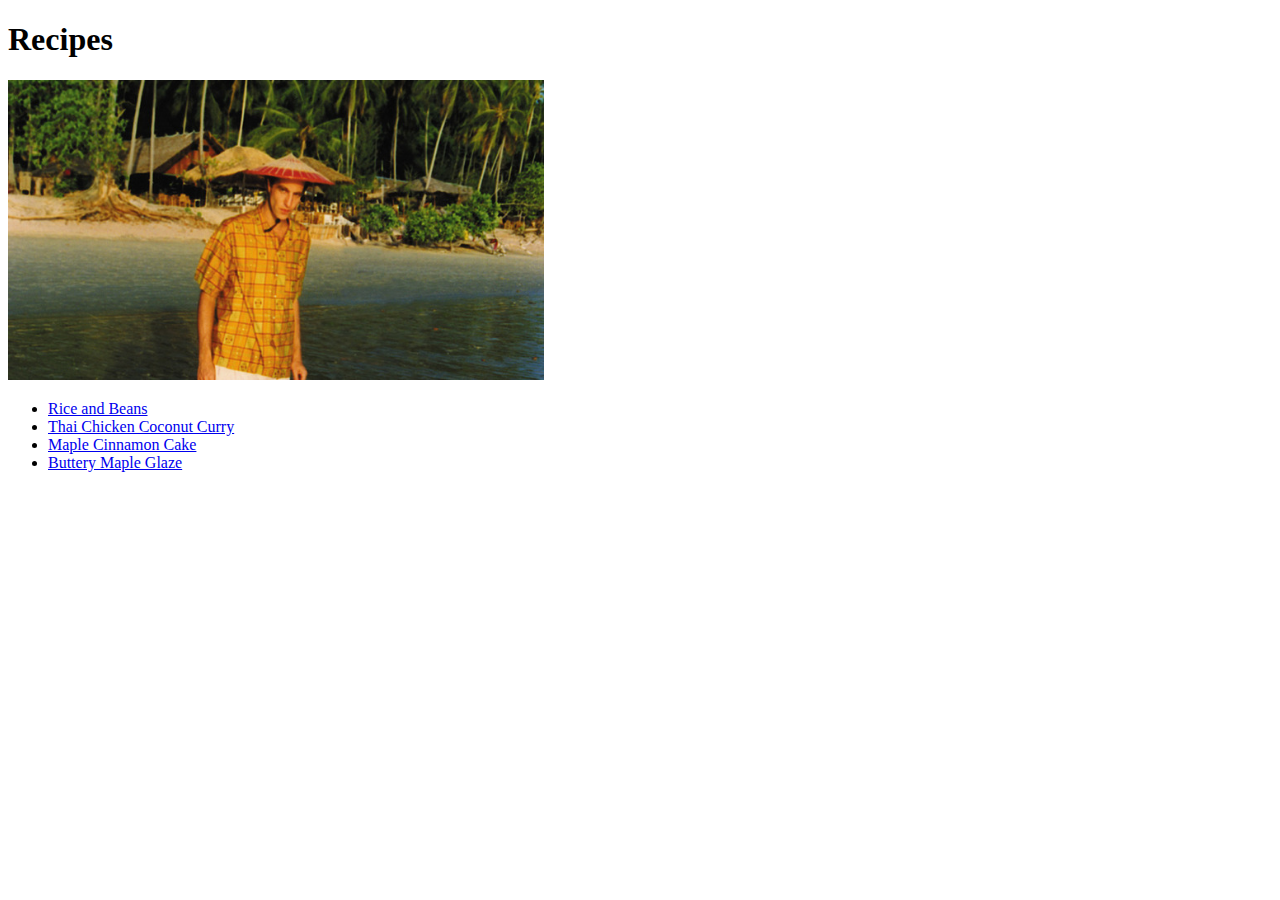
==== index.html @ cdc3b79b "Changed index.html location to the root git repository" ====
<!DOCTYPE html>
<html lang="en">
  <head>
    <meta charset="utf-8" />
    <title>Recipes</title>
  </head>

  <body>
    <h1>Recipes</h1>
    <img
      src="images/fishing_w_john.jpg"
      alt="a photo of John Lurie about to catch some fish"
      height="300"
    />
    <ul>
      <li><a href="pages/instapot_beans_and_rice.html">Rice and Beans</a></li>
      <li><a href="pages/coconut_curry.html">Thai Chicken Coconut Curry</a></li>
      <li><a href="pages/maple_cinnamon_cake.html">Maple Cinnamon Cake</a></li>
      <li><a href="pages/buttery_maple_glaze.html">Buttery Maple Glaze</a></li>
    </ul>
  </body>
</html>
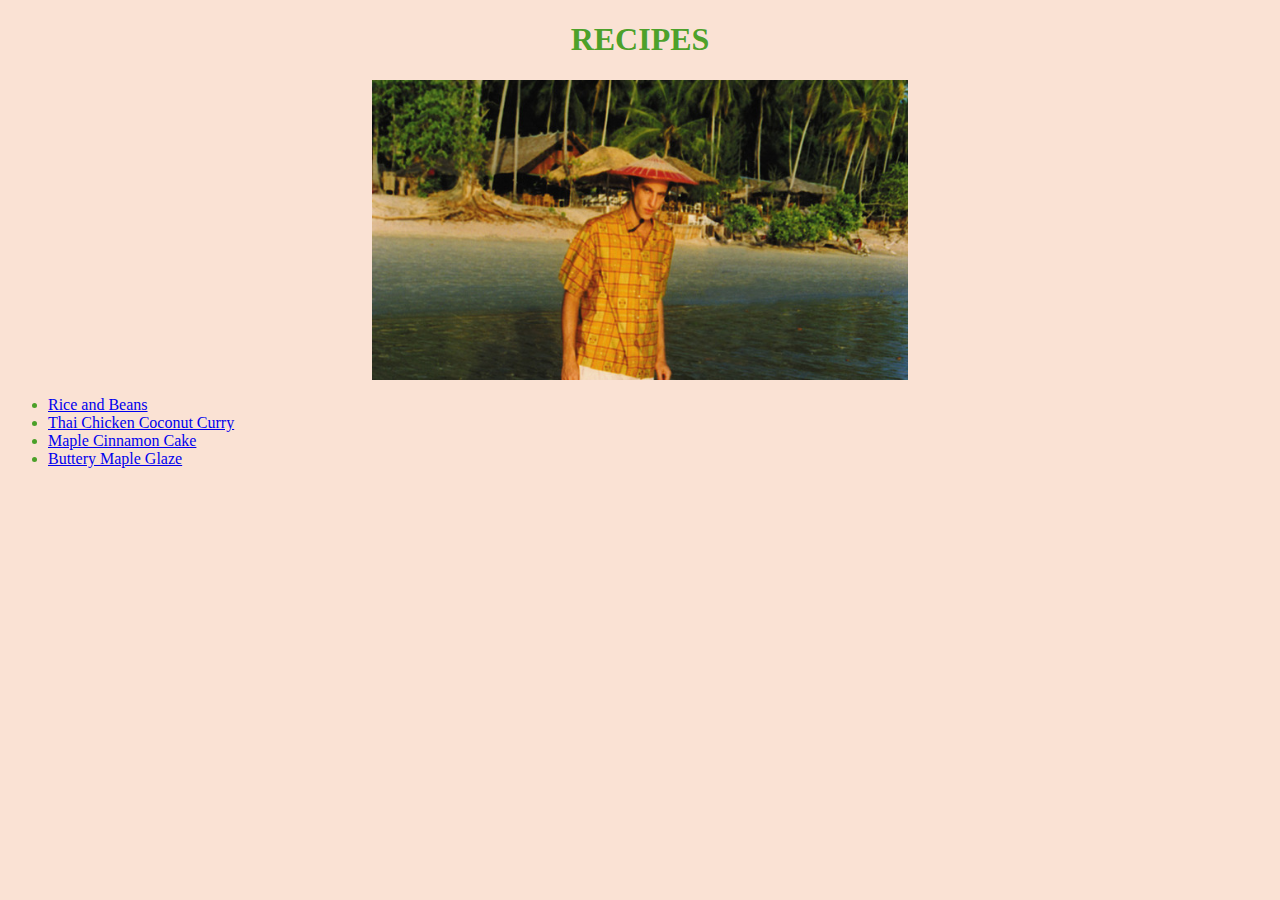
==== commit d2a5b2a7: "Commiting Recipes w/ css" ====
--- a/index.html
+++ b/index.html
@@ -3,20 +3,21 @@
   <head>
     <meta charset="utf-8" />
     <title>Recipes</title>
+    <link rel="stylesheet" href="styles.css">
   </head>
 
   <body>
-    <h1>Recipes</h1>
+    <h1 class="font">RECIPES</h1>
     <img
       src="images/fishing_w_john.jpg"
       alt="a photo of John Lurie about to catch some fish"
       height="300"
     />
     <ul>
-      <li><a href="pages/instapot_beans_and_rice.html">Rice and Beans</a></li>
-      <li><a href="pages/coconut_curry.html">Thai Chicken Coconut Curry</a></li>
-      <li><a href="pages/maple_cinnamon_cake.html">Maple Cinnamon Cake</a></li>
-      <li><a href="pages/buttery_maple_glaze.html">Buttery Maple Glaze</a></li>
+      <li class="font"><a href="pages/instapot_beans_and_rice.html">Rice and Beans</a></li>
+      <li class="font"><a href="pages/coconut_curry.html">Thai Chicken Coconut Curry</a></li>
+      <li class="font"><a href="pages/maple_cinnamon_cake.html">Maple Cinnamon Cake</a></li>
+      <li class="font"><a href="pages/buttery_maple_glaze.html">Buttery Maple Glaze</a></li>
     </ul>
   </body>
 </html>
--- a/styles.css
+++ b/styles.css
@@ -0,0 +1,24 @@
+body{
+    background-color: rgba(249, 223, 207, 0.9);
+}
+h1, h2, h3 {
+    text-align: center;
+    font-weight: 900;
+    font-family :fantasy, 'Times New Roman', Times, serif;
+    color: rgba(66, 157, 32, 0.956);
+}
+
+.font, li, p { 
+    color: rgba(66, 157, 32, 0.956);
+    font-family :fantasy, 'Times New Roman', Times, serif
+}
+
+img {
+    margin: auto;
+    display: block;
+}
+
+#no-style {
+    color: black;
+    font-family: 'Lucida Sans', 'Lucida Sans Regular', 'Lucida Grande', 'Lucida Sans Unicode', Geneva, Verdana, sans-serif;
+}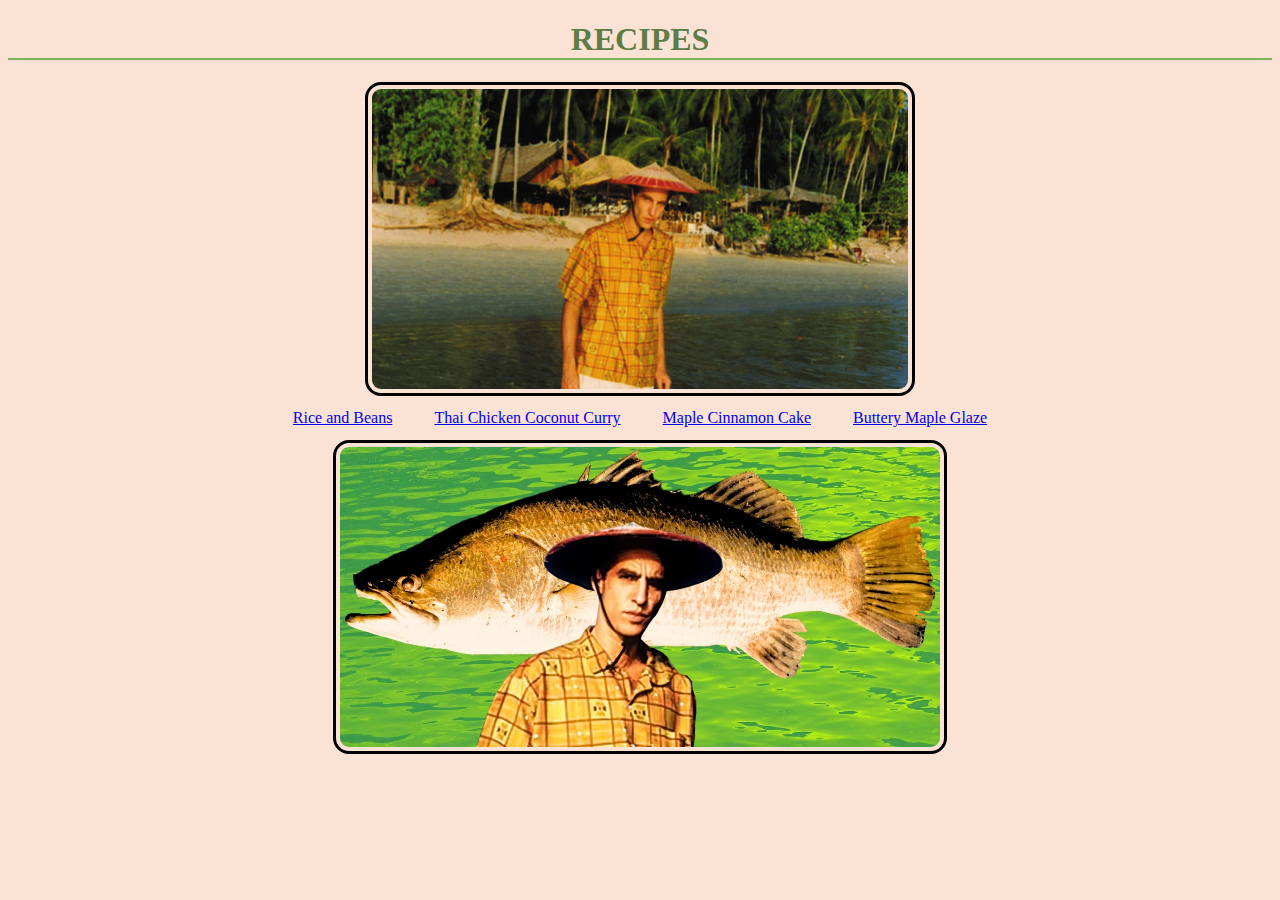
==== commit 71a45d0c: "Large update of CSS stylings" ====
--- a/index.html
+++ b/index.html
@@ -3,21 +3,28 @@
   <head>
     <meta charset="utf-8" />
     <title>Recipes</title>
-    <link rel="stylesheet" href="styles.css">
+    <link rel="stylesheet" href="styles.css" />
   </head>
 
   <body>
-    <h1 class="font">RECIPES</h1>
-    <img
-      src="images/fishing_w_john.jpg"
-      alt="a photo of John Lurie about to catch some fish"
-      height="300"
-    />
-    <ul>
-      <li class="font"><a href="pages/instapot_beans_and_rice.html">Rice and Beans</a></li>
-      <li class="font"><a href="pages/coconut_curry.html">Thai Chicken Coconut Curry</a></li>
-      <li class="font"><a href="pages/maple_cinnamon_cake.html">Maple Cinnamon Cake</a></li>
-      <li class="font"><a href="pages/buttery_maple_glaze.html">Buttery Maple Glaze</a></li>
+    <h1>RECIPES</h1>
+    <img class="top" src="images/fishing_w_john.jpg" alt="a photo of John Lurie about to catch some fish"/>
+    <nav>
+    <ul class="list">
+      <li>
+        <a href="pages/instapot_beans_and_rice.html">Rice and Beans</a>
+      </li>
+      <li>
+        <a href="pages/coconut_curry.html">Thai Chicken Coconut Curry</a>
+      </li>
+      <li>
+        <a href="pages/maple_cinnamon_cake.html">Maple Cinnamon Cake</a>
+      </li>
+      <li>
+        <a href="pages/buttery_maple_glaze.html">Buttery Maple Glaze</a>
+      </li>
     </ul>
+    </nav>
+    <img class="bottom" src="./images/fishing-with-john-lurie.avif" alt="John Lurie banner">
   </body>
 </html>
--- a/styles.css
+++ b/styles.css
@@ -1,24 +1,80 @@
-body{
-    background-color: rgba(249, 223, 207, 0.9);
-}
-h1, h2, h3 {
-    text-align: center;
-    font-weight: 900;
-    font-family :fantasy, 'Times New Roman', Times, serif;
-    color: rgba(66, 157, 32, 0.956);
+body {
+  background-color: rgba(249, 223, 207, 0.9);
+  font-family: fantasy, "Times New Roman", Times, serif;
+  color: rgba(65, 157, 32, 0.694);
 }
 
-.font, li, p { 
-    color: rgba(66, 157, 32, 0.956);
-    font-family :fantasy, 'Times New Roman', Times, serif
+h1,
+h2,
+h3 {
+  border-bottom: solid 2px rgba(65, 157, 32, 0.694);
+  /* text-align: center; */
+  font-weight: 900;
+  color: rgba(41, 90, 23, 0.77);
+  display: flex;
+  justify-content: center;
 }
 
+button {
+  background-color: rgba(168, 163, 227, 0.383);
+  padding: 4px 12px;
+  color: rgb(226, 43, 58);
+  border: solid green 1px;
+  border-radius: 10px;
+  font-weight: 900;
+}
+
+.list {
+  display: flex;
+  justify-content: center;
+  gap: 1rem;
+  margin: 0;
+  padding: 0;
+  list-style: none;
+
+}
+
+.list li {
+  flex: none;
+  margin: 13px;
+}
+
+
+.steps {
+  display: flex;
+}
+
+.steps .ingredients {
+  background-color:rgba(235, 191, 133, 0.857);
+  border-right: 4px grey solid;
+  border-bottom: 6px gray solid;
+  border-radius: 4px;
+  padding: 8px;
+  flex: 1
+}
+
+.steps .directions {
+  background-color: rgba(222, 184, 135, 0.536);
+  border-right: 4px grey solid;
+  border-bottom: 6px gray solid;
+  border-radius: 4px;
+  padding: 8px;
+  flex: 1
+}
+
+
 img {
-    margin: auto;
-    display: block;
+  margin: auto;
+  display: block;
+  padding: 4px;
+  border: black solid 3px;
+  border-radius: 16px;
+  max-height: 300px;
 }
 
 #no-style {
-    color: black;
-    font-family: 'Lucida Sans', 'Lucida Sans Regular', 'Lucida Grande', 'Lucida Sans Unicode', Geneva, Verdana, sans-serif;
-}+  text-align: center;
+  color: rgb(3, 3, 3);
+  font-family: "Lucida Sans", "Lucida Sans Regular", "Lucida Grande",
+    "Lucida Sans Unicode", Geneva, Verdana, sans-serif;
+}
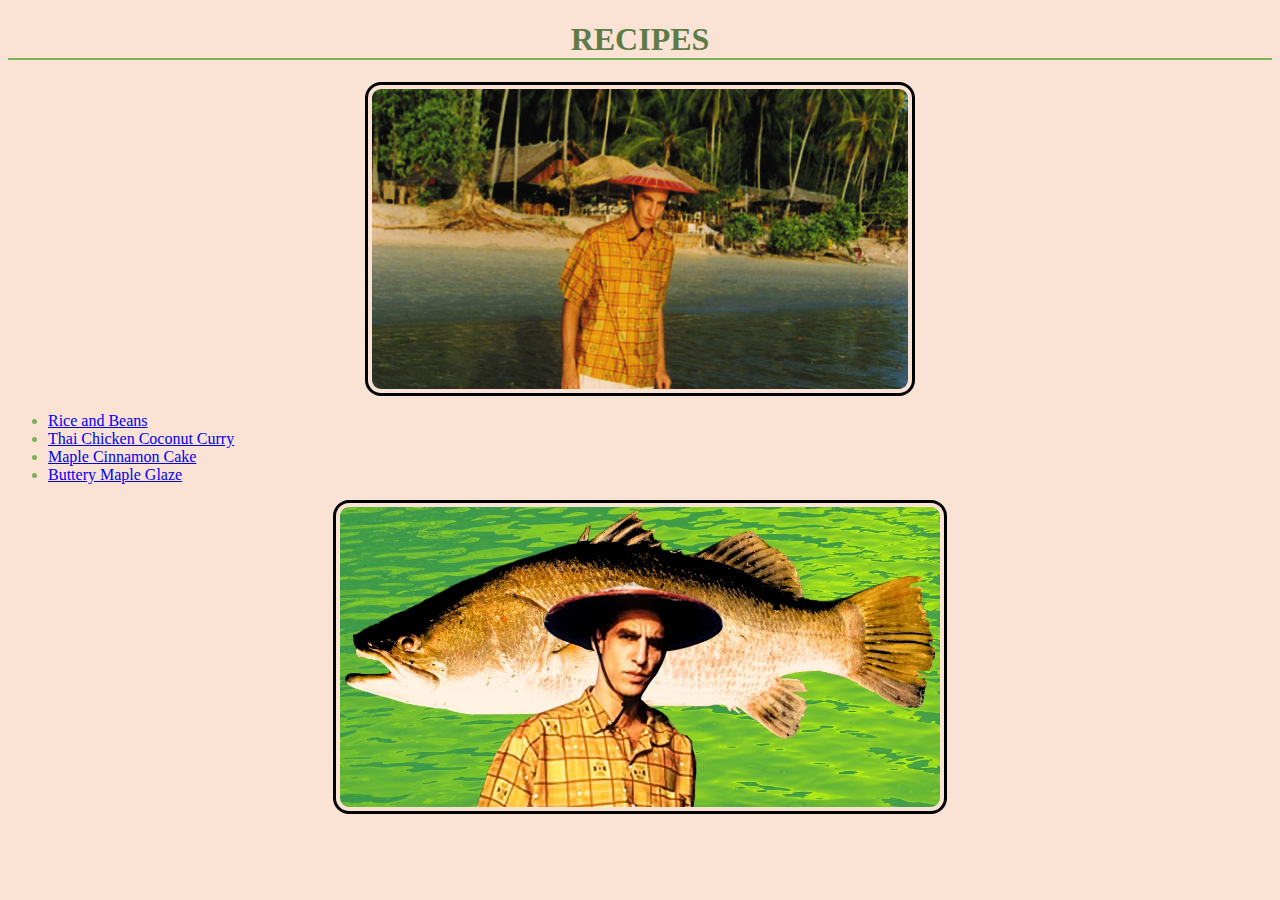
==== commit 300d7f45: "Recipes with some additional styling." ====
--- a/index.html
+++ b/index.html
@@ -10,7 +10,7 @@
     <h1>RECIPES</h1>
     <img class="top" src="images/fishing_w_john.jpg" alt="a photo of John Lurie about to catch some fish"/>
     <nav>
-    <ul class="list">
+    <ul class="div-list">
       <li>
         <a href="pages/instapot_beans_and_rice.html">Rice and Beans</a>
       </li>
